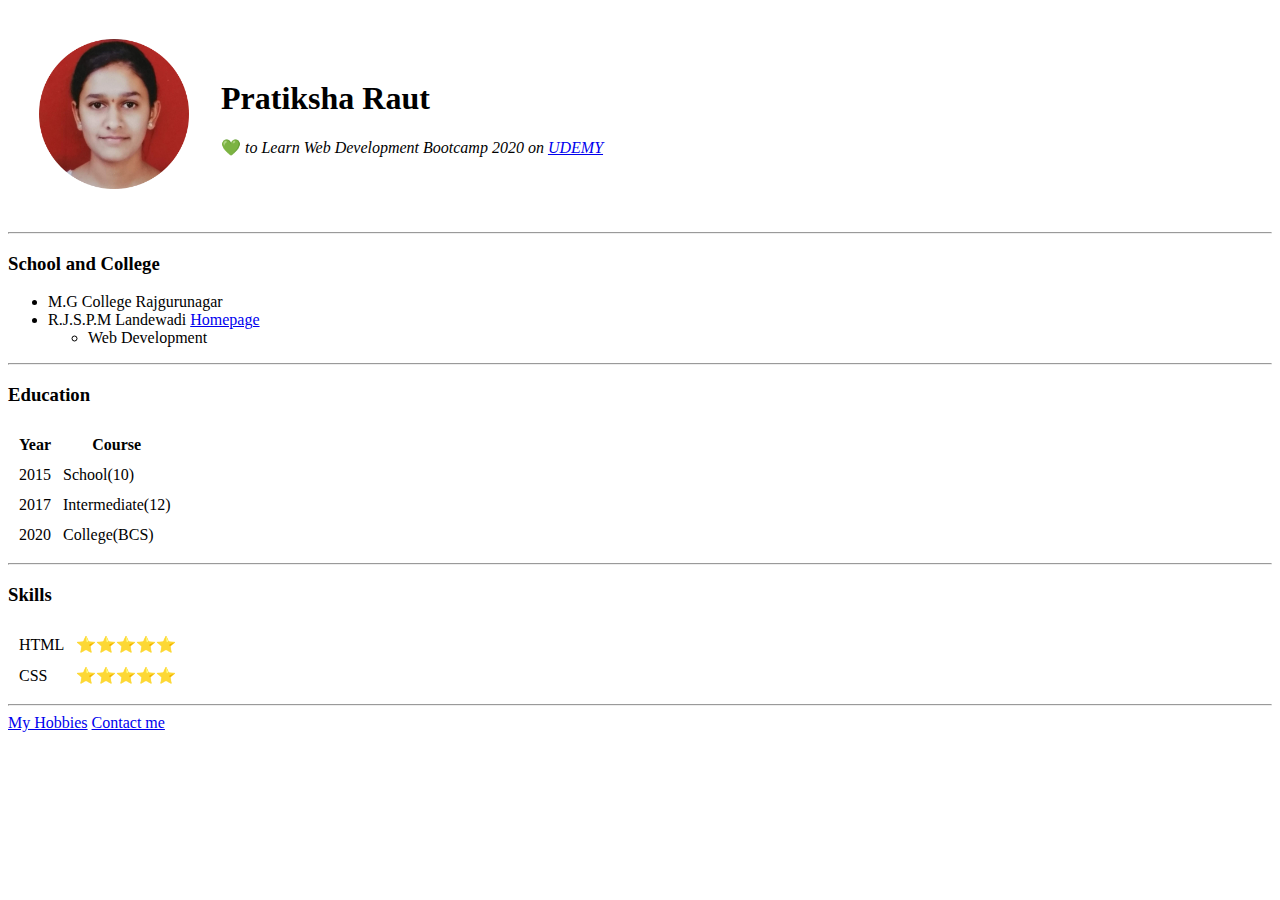
==== index.html @ b6e02659 "Add initial cv website files" ====
<!DOCTYPE html>
<html lang="en" dir="ltr">

<head>
  <meta charset="utf-8">
  <title>Pratiksha's Personal Webpage</title>
  <link rel="stylesheet" href="css/styles.css">
</head>

<body>
  <table cellspacing="30">
    <tr>
      <td> <img src="images/p.png" width="150px" height="150px" alt="My Profile"></td>
      <td>
        <h1>Pratiksha Raut</h1>
        <p>💚<em> to Learn Web Development Bootcamp 2020 on <a href="https://www.udemy.com/course/the-complete-web-development-bootcamp/learn/lecture/12287450#notes">UDEMY</a></em></p>
      </td>
    </tr>
  </table>

  <hr>
  <h3>School and College </h3>
  <ul>
    <li>M.G College Rajgurunagar</li>
    <li>R.J.S.P.M Landewadi <a href="http://www.rjspm.com/">Homepage</a>
      <ul>
        <li>Web Development</li>
      </ul>
    </li>
  </ul>

  <hr>
  <h3>Education</h3>
  <table cellspacing=10px>
    <tr>
      <th>Year</th>
      <th>Course</th>
    </tr>
    <tr>
      <td>2015</td>
      <td>School(10)</td>
    </tr>
    <tr>
      <td>2017</td>
      <td>Intermediate(12)</td>
    </tr>
    <tr>
      <td>2020</td>
      <td>College(BCS)</td>
    </tr>
  </table>

  <hr>
  <h3>Skills</h3>
  <table cellspacing=10px>
    <tr>
      <td>HTML</td>
      <td>⭐⭐⭐⭐⭐</td>
    </tr>
    <tr>
      <td>CSS</td>
      <td>⭐⭐⭐⭐⭐</td>
    </tr>
  </table>
  <hr>
  <a href="hobbies.html">My Hobbies</a>
  <a href="contact.html">Contact me</a>
</body>

</html>
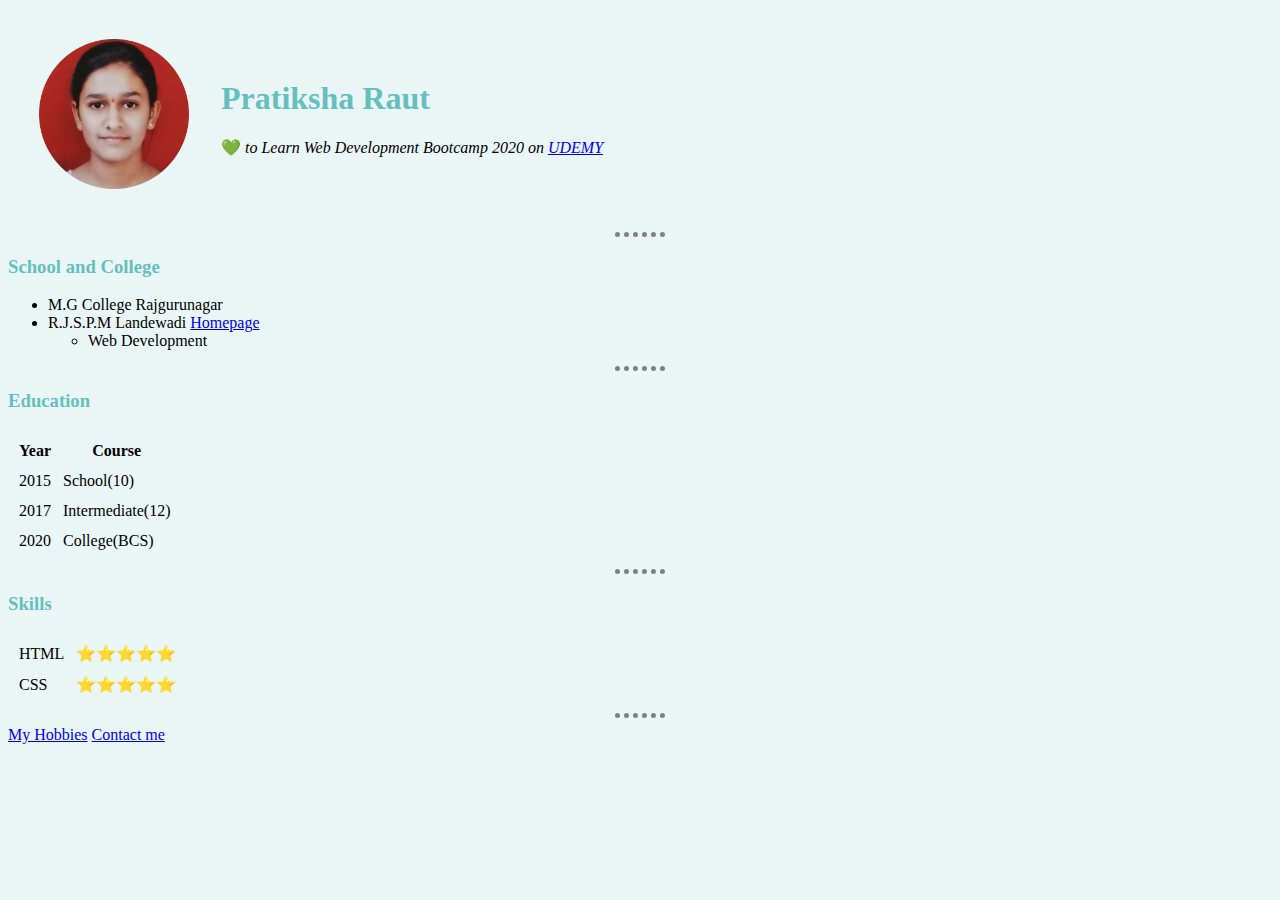
==== commit 71378553: "Update index.html" ====
--- a/index.html
+++ b/index.html
@@ -4,7 +4,7 @@
 <head>
   <meta charset="utf-8">
   <title>Pratiksha's Personal Webpage</title>
-  <link rel="stylesheet" href="css/styles.css">
+  <link rel="stylesheet" href="styles.css">
 </head>
 
 <body>
--- a/styles.css
+++ b/styles.css
@@ -0,0 +1,15 @@
+body{
+  background-color:#EAF6F6;
+}
+
+hr{
+    border-style: none;
+    border-top-style:dotted;
+    border-color: gray;
+    border-width: 5px;
+    width:4%;
+}
+
+h1,h3{
+  color: #66BFBF;
+}
